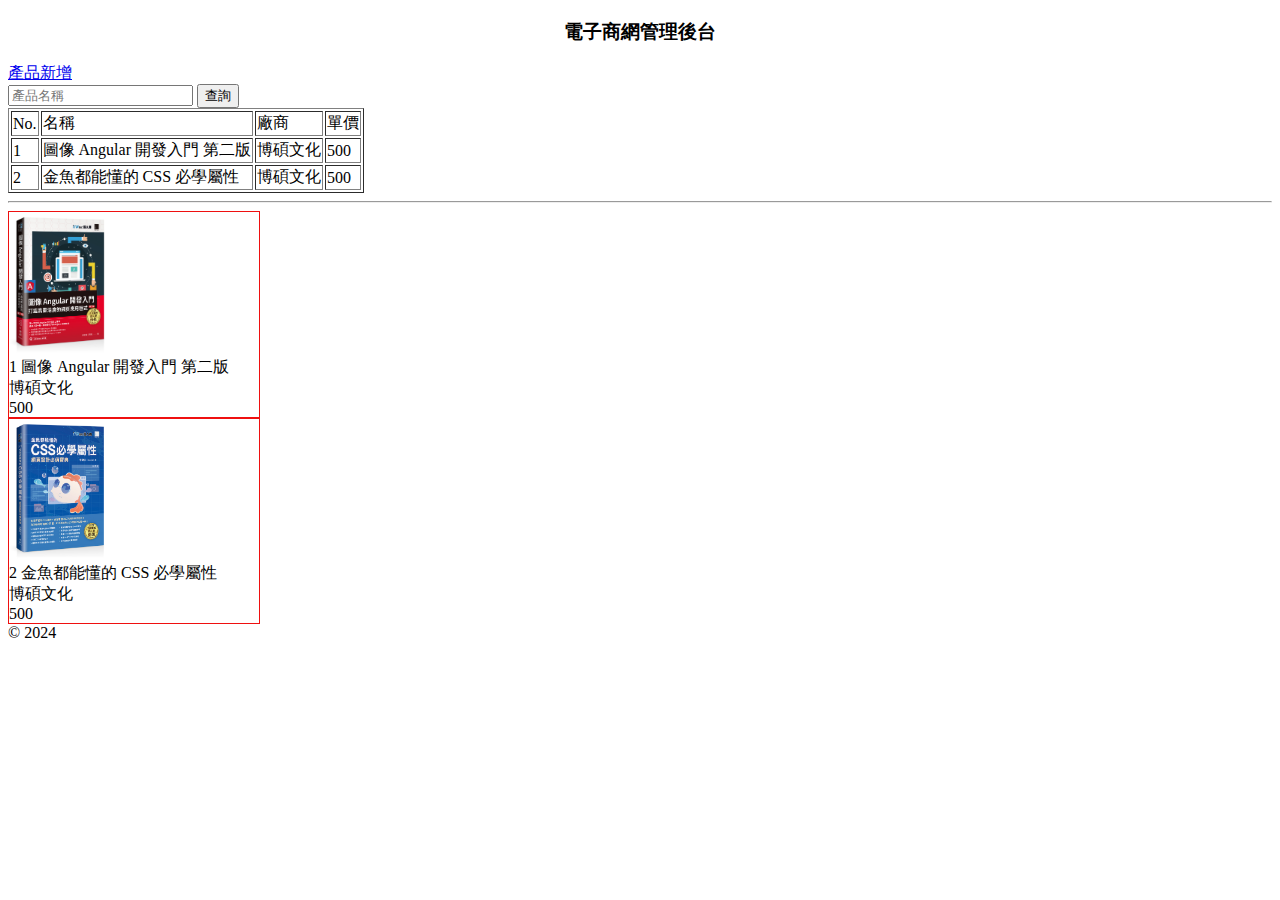
==== src/index.html @ 3416caae "feat(css): 設定產品卡片框線與寬度樣式" ====
<!DOCTYPE html>
<html lang="en">
  <head>
    <meta charset="UTF-8" />
    <meta name="viewport" content="width=, initial-scale=1.0" />
    <link rel="stylesheet" href="style.css" />
    <title>電子商網管理後台</title>
  </head>
  <body>
    <header>
      <h3>電子商網管理後台</h3>
    </header>
    <nav>
      <a href="./form.html">產品新增</a>
    </nav>
    <form>
      <input type="text" placeholder="產品名稱" />
      <button type="button">查詢</button>
    </form>
    <section>
      <table border="1">
        <tr>
          <td>No.</td>
          <td>名稱</td>
          <td>廠商</td>
          <td>單價</td>
        </tr>
        <tr>
          <td>1</td>
          <td>圖像 Angular 開發入門 第二版</td>
          <td>博碩文化</td>
          <td>500</td>
        </tr>
        <tr>
          <td>2</td>
          <td>金魚都能懂的 CSS 必學屬性</td>
          <td>博碩文化</td>
          <td>500</td>
        </tr>
      </table>
      <hr />
      <div class="card">
        <img src="./assets/images/Angular.jpg" alt="Angular" width="100" />
        <div>
          <span>1</span>
          <span>圖像 Angular 開發入門 第二版</span>
        </div>
        <div>博碩文化</div>
        <div>500</div>
      </div>
      <div class="card">
        <img src="./assets/images/CSS.jpg" alt="CSS" width="100" />
        <div>
          <span>2</span>
          <span>金魚都能懂的 CSS 必學屬性</span>
        </div>
        <div>博碩文化</div>
        <div>500</div>
      </div>
    </section>
    <footer>© 2024</footer>
  </body>
</html>
---- src/style.css ----
h3 {
  text-align: center;
}

.card {
  border-style: solid;
  border-color: #ef1010;
  border-width: 1px;
  width: 250px;
}
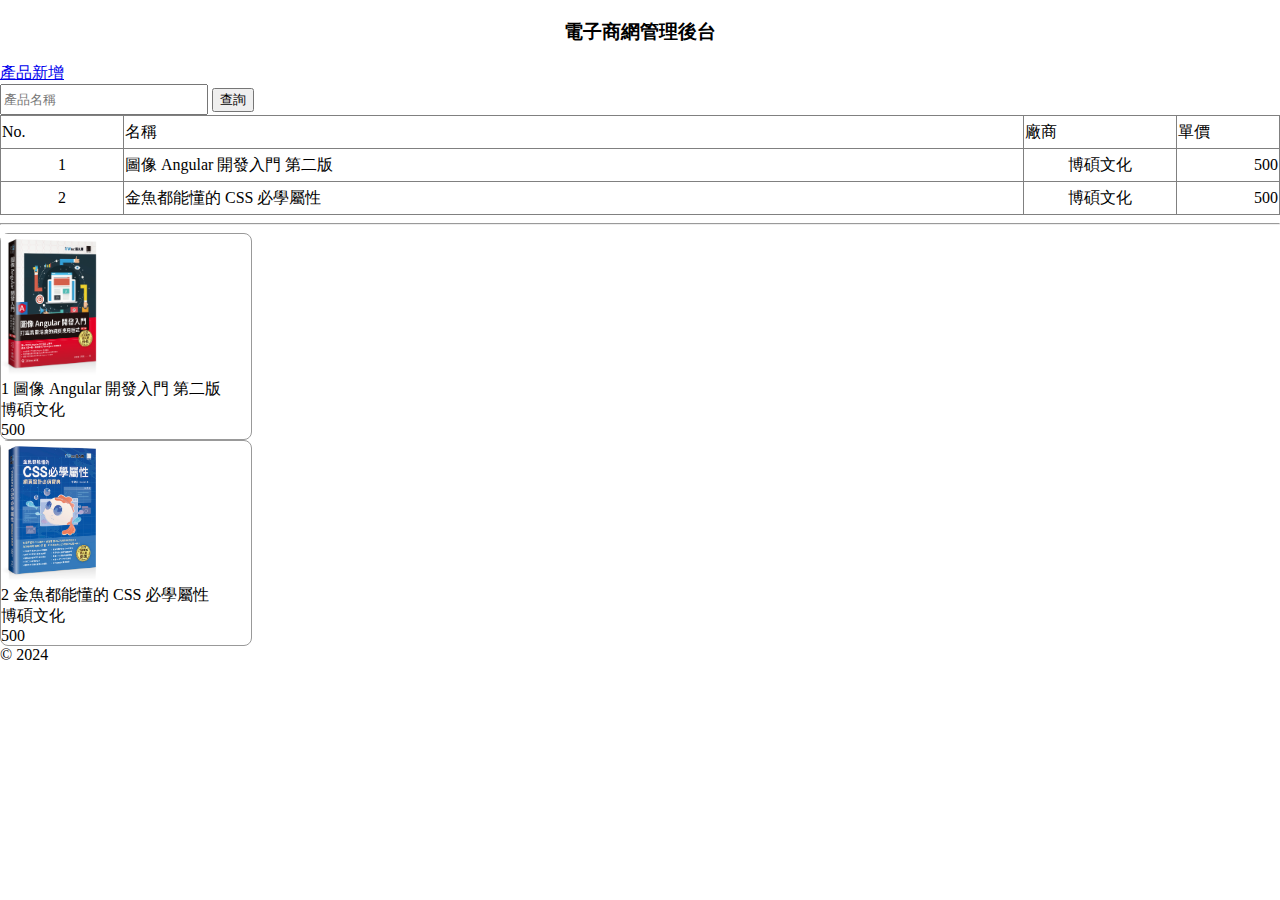
==== commit 77e8c9be: "feat(css): 實作產品資料表格樣式設定" ====
--- a/src/index.html
+++ b/src/index.html
@@ -26,16 +26,16 @@
           <td>單價</td>
         </tr>
         <tr>
-          <td>1</td>
+          <td class="id">1</td>
           <td>圖像 Angular 開發入門 第二版</td>
-          <td>博碩文化</td>
-          <td>500</td>
+          <td class="company">博碩文化</td>
+          <td class="price">500</td>
         </tr>
         <tr>
-          <td>2</td>
+          <td class="id">2</td>
           <td>金魚都能懂的 CSS 必學屬性</td>
-          <td>博碩文化</td>
-          <td>500</td>
+          <td class="company">博碩文化</td>
+          <td class="price">500</td>
         </tr>
       </table>
       <hr />
--- a/src/style.css
+++ b/src/style.css
@@ -1,10 +1,42 @@
+body {
+  margin: 0;
+  padding: 0;
+}
 h3 {
   text-align: center;
 }
 
 .card {
-  border-style: solid;
-  border-color: #ef1010;
-  border-width: 1px;
+  border: solid 1px #999;
+  border-radius: 8px;
   width: 250px;
 }
+input[type="text"] {
+  width: 200px;
+  height: 25px;
+}
+
+table {
+  border-collapse: collapse;
+  width: 100%;
+}
+
+th,
+td {
+  height: 30px;
+}
+
+td.id {
+  width: 120px;
+  text-align: center;
+}
+
+td.company {
+  width: 150px;
+  text-align: center;
+}
+
+td.price {
+  text-align: right;
+  width: 100px;
+}
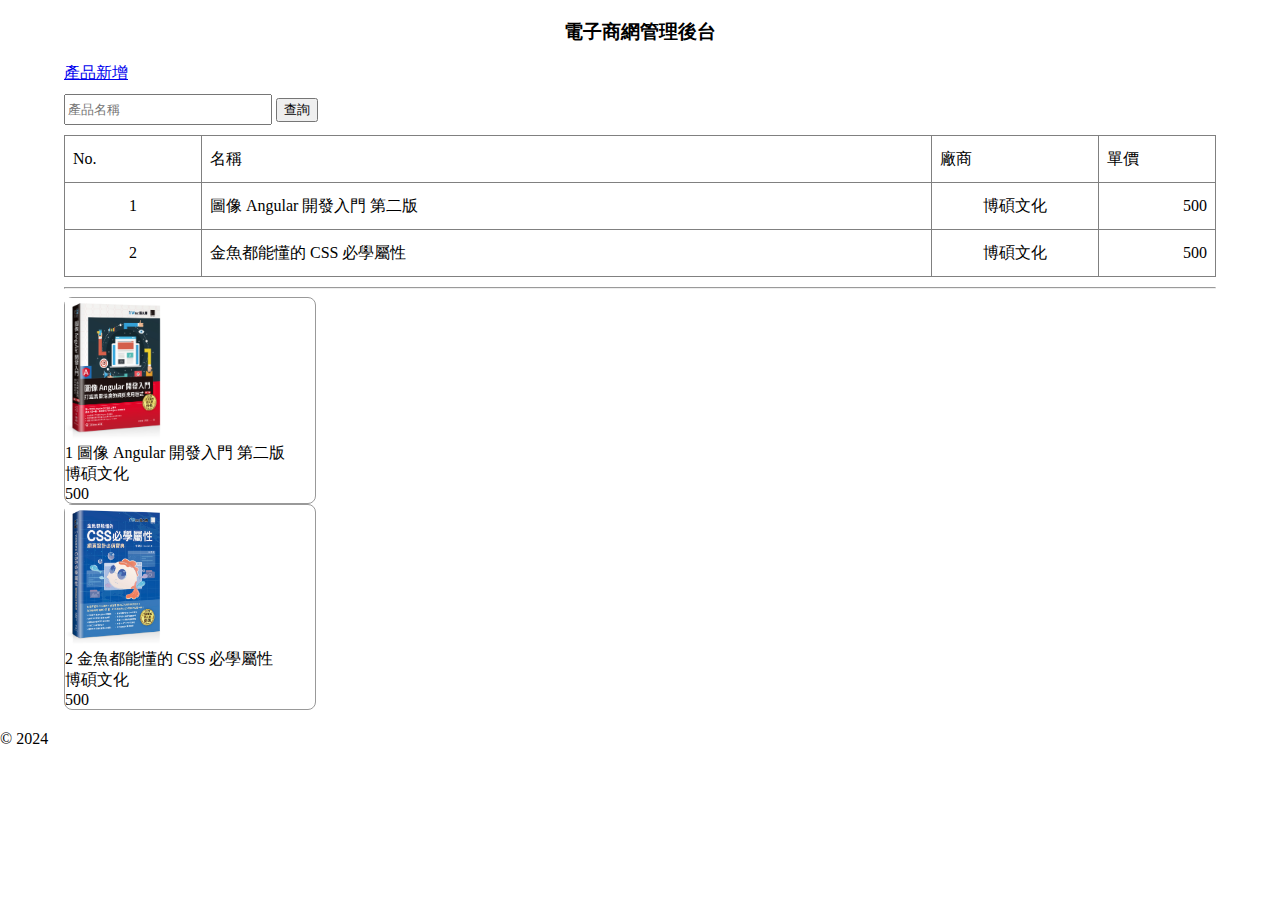
==== commit a0d664bd: "feat(css): 實作產品顯示區塊置中樣式" ====
--- a/src/index.html
+++ b/src/index.html
@@ -10,53 +10,55 @@
     <header>
       <h3>電子商網管理後台</h3>
     </header>
-    <nav>
-      <a href="./form.html">產品新增</a>
-    </nav>
-    <form>
-      <input type="text" placeholder="產品名稱" />
-      <button type="button">查詢</button>
-    </form>
-    <section>
-      <table border="1">
-        <tr>
-          <td>No.</td>
-          <td>名稱</td>
-          <td>廠商</td>
-          <td>單價</td>
-        </tr>
-        <tr>
-          <td class="id">1</td>
-          <td>圖像 Angular 開發入門 第二版</td>
-          <td class="company">博碩文化</td>
-          <td class="price">500</td>
-        </tr>
-        <tr>
-          <td class="id">2</td>
-          <td>金魚都能懂的 CSS 必學屬性</td>
-          <td class="company">博碩文化</td>
-          <td class="price">500</td>
-        </tr>
-      </table>
-      <hr />
-      <div class="card">
-        <img src="./assets/images/Angular.jpg" alt="Angular" width="100" />
-        <div>
-          <span>1</span>
-          <span>圖像 Angular 開發入門 第二版</span>
+    <section class="body">
+      <nav>
+        <a href="./form.html">產品新增</a>
+      </nav>
+      <form>
+        <input type="text" placeholder="產品名稱" />
+        <button type="button">查詢</button>
+      </form>
+      <section>
+        <table border="1">
+          <tr>
+            <td>No.</td>
+            <td>名稱</td>
+            <td>廠商</td>
+            <td>單價</td>
+          </tr>
+          <tr>
+            <td class="id">1</td>
+            <td>圖像 Angular 開發入門 第二版</td>
+            <td class="company">博碩文化</td>
+            <td class="price">500</td>
+          </tr>
+          <tr>
+            <td class="id">2</td>
+            <td>金魚都能懂的 CSS 必學屬性</td>
+            <td class="company">博碩文化</td>
+            <td class="price">500</td>
+          </tr>
+        </table>
+        <hr />
+        <div class="card">
+          <img src="./assets/images/Angular.jpg" alt="Angular" width="100" />
+          <div>
+            <span>1</span>
+            <span>圖像 Angular 開發入門 第二版</span>
+          </div>
+          <div>博碩文化</div>
+          <div>500</div>
         </div>
-        <div>博碩文化</div>
-        <div>500</div>
-      </div>
-      <div class="card">
-        <img src="./assets/images/CSS.jpg" alt="CSS" width="100" />
-        <div>
-          <span>2</span>
-          <span>金魚都能懂的 CSS 必學屬性</span>
+        <div class="card">
+          <img src="./assets/images/CSS.jpg" alt="CSS" width="100" />
+          <div>
+            <span>2</span>
+            <span>金魚都能懂的 CSS 必學屬性</span>
+          </div>
+          <div>博碩文化</div>
+          <div>500</div>
         </div>
-        <div>博碩文化</div>
-        <div>500</div>
-      </div>
+      </section>
     </section>
     <footer>© 2024</footer>
   </body>
--- a/src/style.css
+++ b/src/style.css
@@ -4,6 +4,15 @@
 }
 h3 {
   text-align: center;
+}
+
+section.body {
+  width: 90%;
+  margin: 0 auto;
+}
+
+nav {
+  margin-bottom: 10px;
 }
 
 .card {
@@ -19,11 +28,16 @@
 table {
   border-collapse: collapse;
   width: 100%;
+  margin: 10px 0;
 }
 
 th,
 td {
   height: 30px;
+}
+
+tr > td {
+  padding: 8px;
 }
 
 td.id {
@@ -40,3 +54,7 @@
   text-align: right;
   width: 100px;
 }
+
+footer {
+  margin-top: 20px;
+}
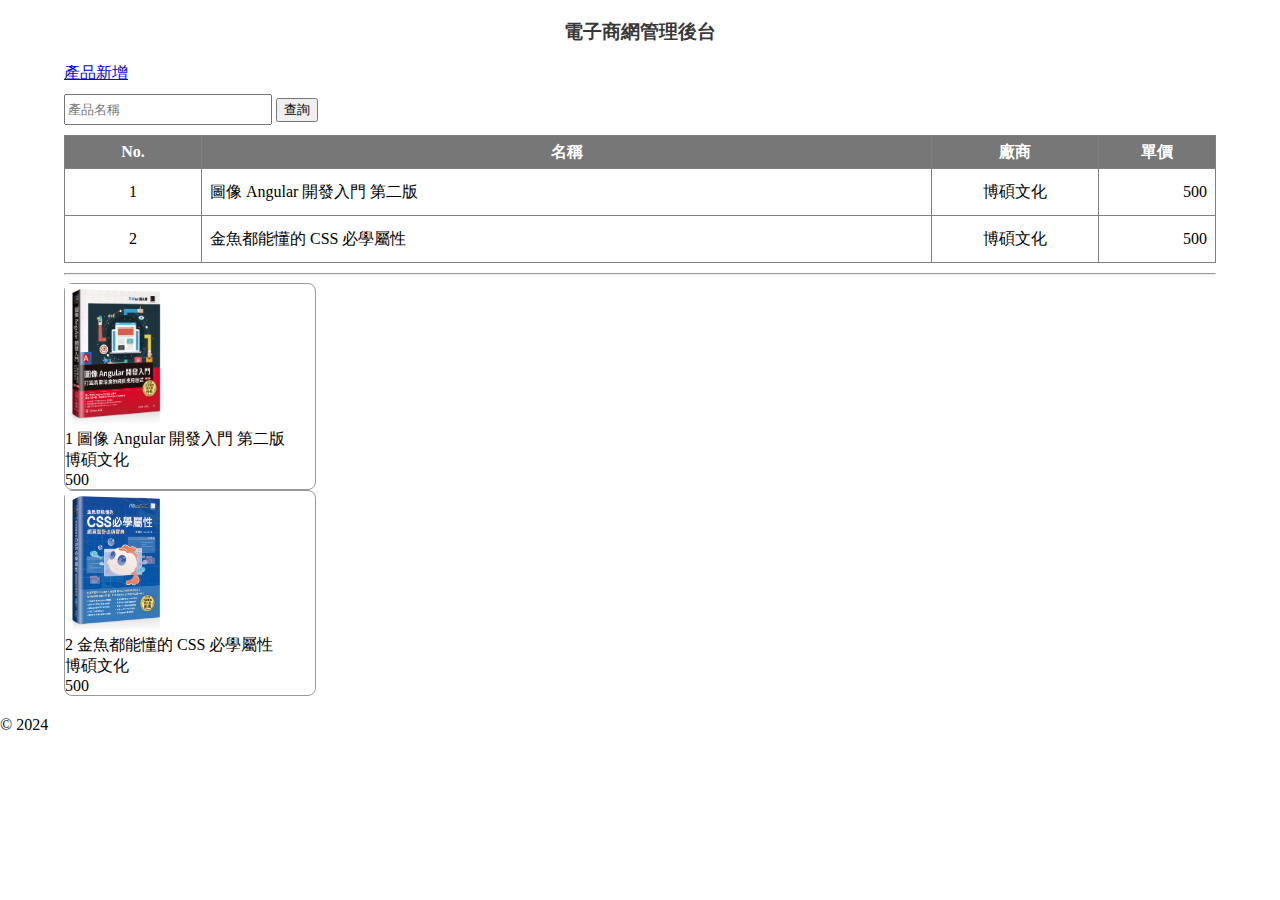
==== commit 5f7774b7: "feat(css): 設定標題顏色與背景色樣式" ====
--- a/src/index.html
+++ b/src/index.html
@@ -21,10 +21,10 @@
       <section>
         <table border="1">
           <tr>
-            <td>No.</td>
-            <td>名稱</td>
-            <td>廠商</td>
-            <td>單價</td>
+            <th>No.</th>
+            <th>名稱</th>
+            <th>廠商</th>
+            <th>單價</th>
           </tr>
           <tr>
             <td class="id">1</td>
--- a/src/style.css
+++ b/src/style.css
@@ -4,6 +4,7 @@
 }
 h3 {
   text-align: center;
+  color: rgba(0, 0, 0, 0.8);
 }
 
 section.body {
@@ -20,6 +21,7 @@
   border-radius: 8px;
   width: 250px;
 }
+
 input[type="text"] {
   width: 200px;
   height: 25px;
@@ -34,6 +36,11 @@
 th,
 td {
   height: 30px;
+}
+
+table th {
+  background-color: #777;
+  color: white;
 }
 
 tr > td {
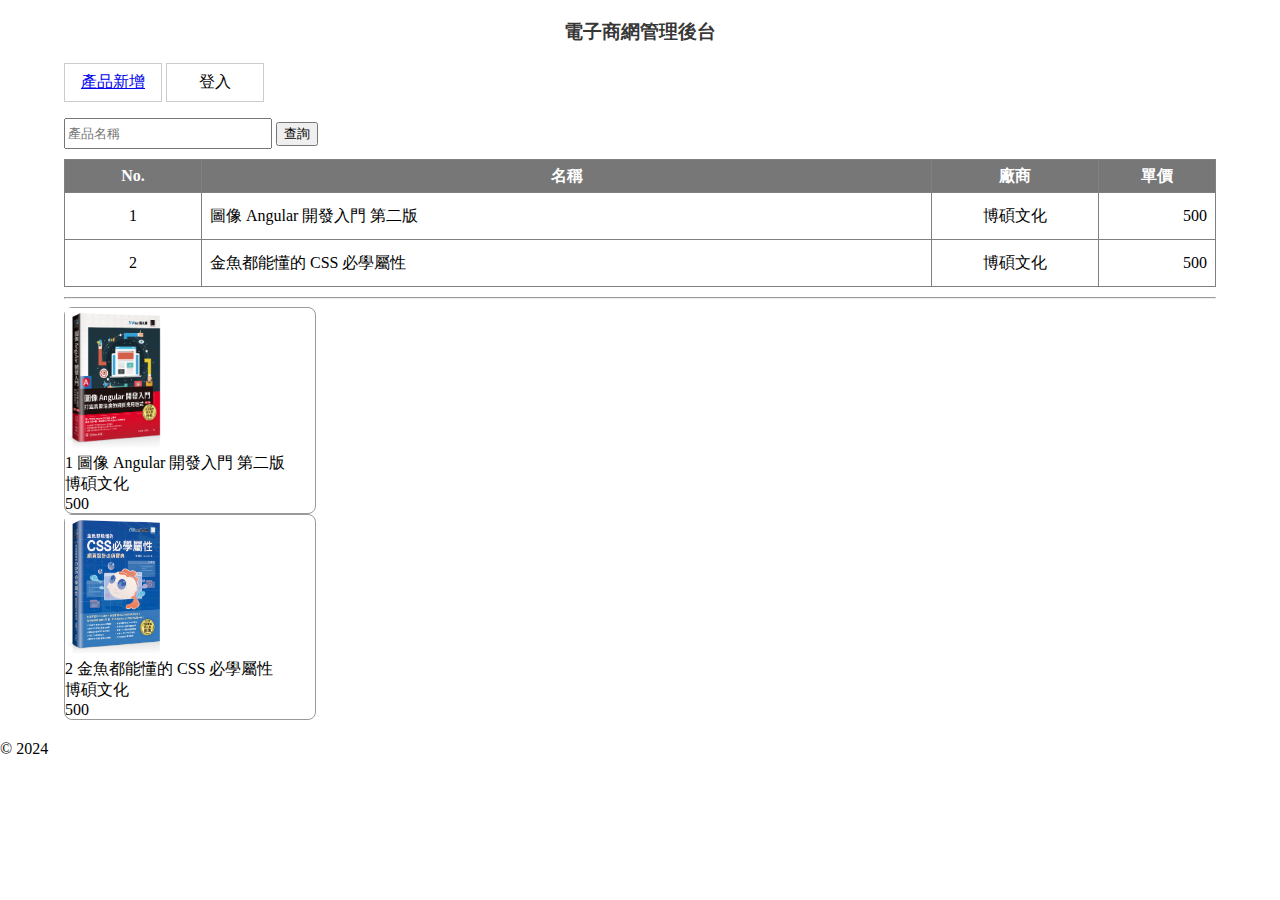
==== commit 63df6168: "feat(css): 實作導覽列樣式" ====
--- a/src/index.html
+++ b/src/index.html
@@ -12,7 +12,14 @@
     </header>
     <section class="body">
       <nav>
-        <a href="./form.html">產品新增</a>
+        <ul>
+          <li>
+            <a href="./form.html">產品新增</a>
+          </li>
+          <li>
+            <a>登入</a>
+          </li>
+        </ul>
       </nav>
       <form>
         <input type="text" placeholder="產品名稱" />
--- a/src/style.css
+++ b/src/style.css
@@ -16,6 +16,18 @@
   margin-bottom: 10px;
 }
 
+ul {
+  padding-left: 0;
+  list-style: none;
+}
+
+ul > li {
+  border: 1px solid #ccc;
+  display: inline-block;
+  padding: 8px;
+  width: 80px;
+  text-align: center;
+}
 .card {
   border: solid 1px #999;
   border-radius: 8px;
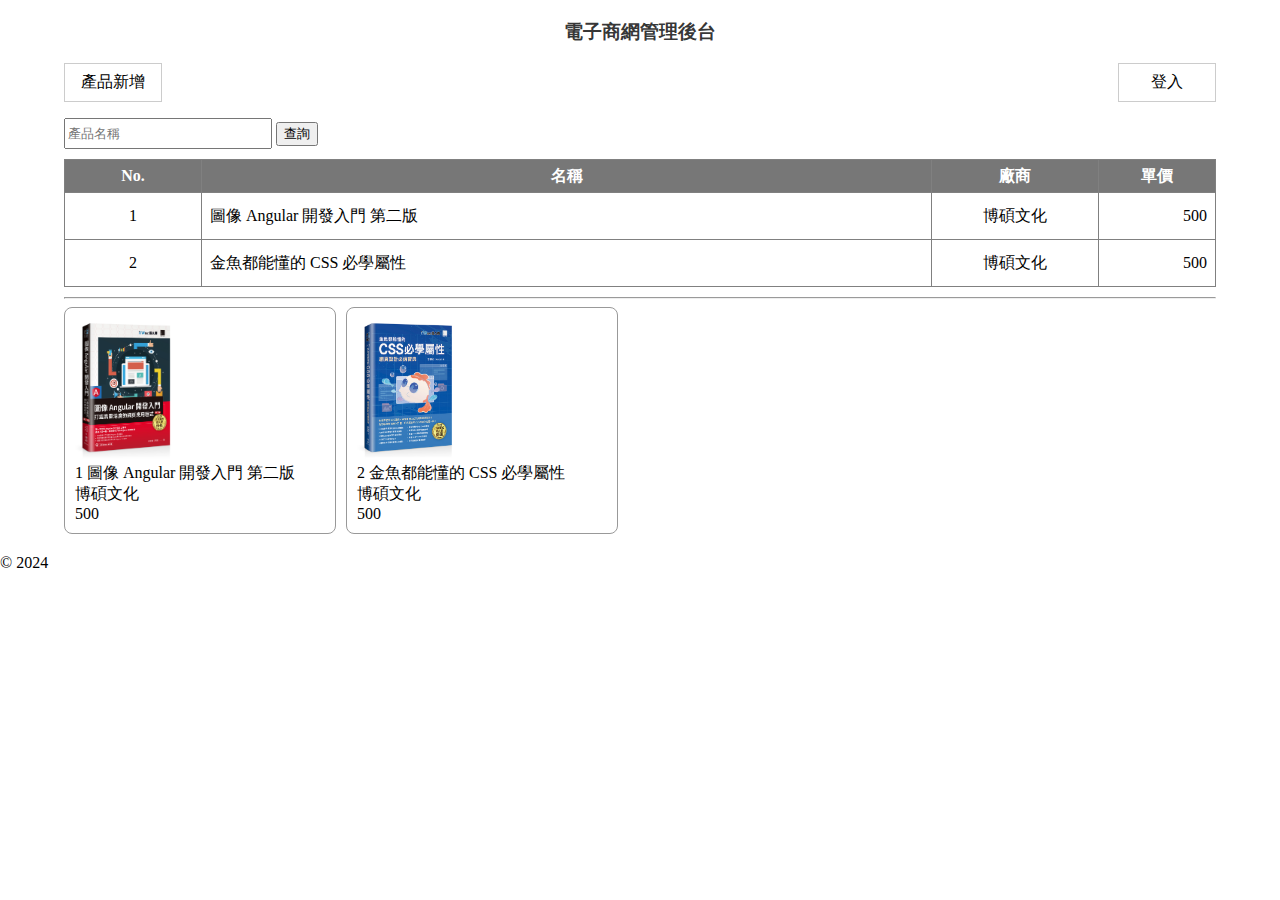
==== commit 3d127a69: "feat(css): 產品卡片清單排版實作" ====
--- a/src/index.html
+++ b/src/index.html
@@ -47,23 +47,25 @@
           </tr>
         </table>
         <hr />
-        <div class="card">
-          <img src="./assets/images/Angular.jpg" alt="Angular" width="100" />
-          <div>
-            <span>1</span>
-            <span>圖像 Angular 開發入門 第二版</span>
+        <div class="card-container">
+          <div class="card">
+            <img src="./assets/images/Angular.jpg" alt="Angular" width="100" />
+            <div>
+              <span>1</span>
+              <span>圖像 Angular 開發入門 第二版</span>
+            </div>
+            <div>博碩文化</div>
+            <div>500</div>
           </div>
-          <div>博碩文化</div>
-          <div>500</div>
-        </div>
-        <div class="card">
-          <img src="./assets/images/CSS.jpg" alt="CSS" width="100" />
-          <div>
-            <span>2</span>
-            <span>金魚都能懂的 CSS 必學屬性</span>
+          <div class="card">
+            <img src="./assets/images/CSS.jpg" alt="CSS" width="100" />
+            <div>
+              <span>2</span>
+              <span>金魚都能懂的 CSS 必學屬性</span>
+            </div>
+            <div>博碩文化</div>
+            <div>500</div>
           </div>
-          <div>博碩文化</div>
-          <div>500</div>
         </div>
       </section>
     </section>
--- a/src/style.css
+++ b/src/style.css
@@ -19,6 +19,8 @@
 ul {
   padding-left: 0;
   list-style: none;
+  display: flex;
+  justify-content: space-between;
 }
 
 ul > li {
@@ -28,10 +30,13 @@
   width: 80px;
   text-align: center;
 }
-.card {
-  border: solid 1px #999;
-  border-radius: 8px;
-  width: 250px;
+
+a,
+a:active,
+a:hover,
+a:focus {
+  color: black;
+  text-decoration: none;
 }
 
 input[type="text"] {
@@ -53,6 +58,10 @@
 table th {
   background-color: #777;
   color: white;
+}
+
+tr:hover {
+  background-color: yellow;
 }
 
 tr > td {
@@ -77,3 +86,16 @@
 footer {
   margin-top: 20px;
 }
+
+.card-container {
+  display: flex;
+  flex-direction: row;
+  gap: 10px;
+}
+
+.card {
+  border: solid 1px #999;
+  padding: 10px;
+  border-radius: 8px;
+  flex-basis: 250px;
+}
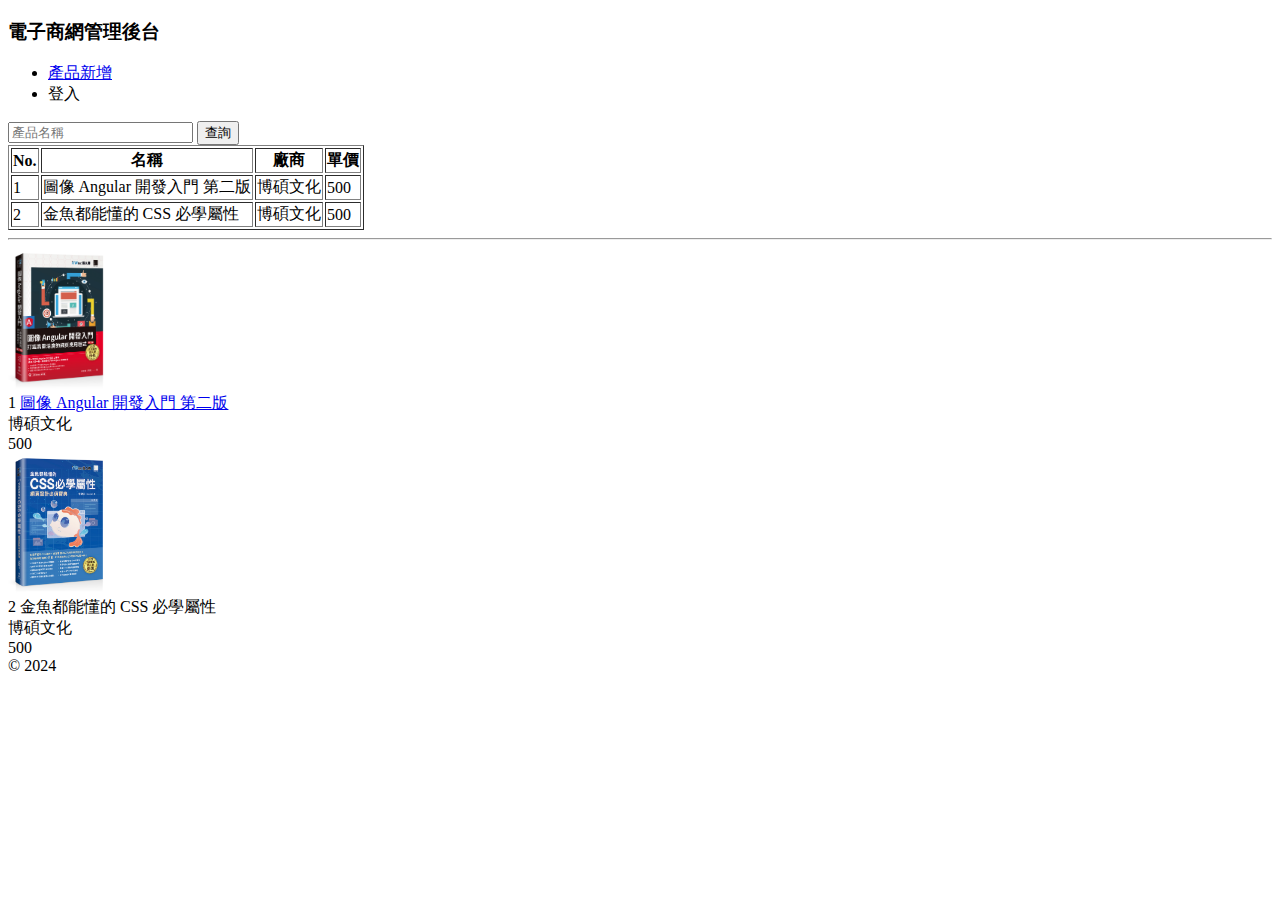
==== commit 6b2842f5: "refactor(scss): 變更使用 scss 定義樣式" ====
--- a/src/index.html
+++ b/src/index.html
@@ -3,7 +3,7 @@
   <head>
     <meta charset="UTF-8" />
     <meta name="viewport" content="width=, initial-scale=1.0" />
-    <link rel="stylesheet" href="style.css" />
+    <link rel="stylesheet" href="style.min.css" />
     <title>電子商網管理後台</title>
   </head>
   <body>
@@ -52,7 +52,7 @@
             <img src="./assets/images/Angular.jpg" alt="Angular" width="100" />
             <div>
               <span>1</span>
-              <span>圖像 Angular 開發入門 第二版</span>
+              <a href="./angular.html">圖像 Angular 開發入門 第二版</a>
             </div>
             <div>博碩文化</div>
             <div>500</div>
